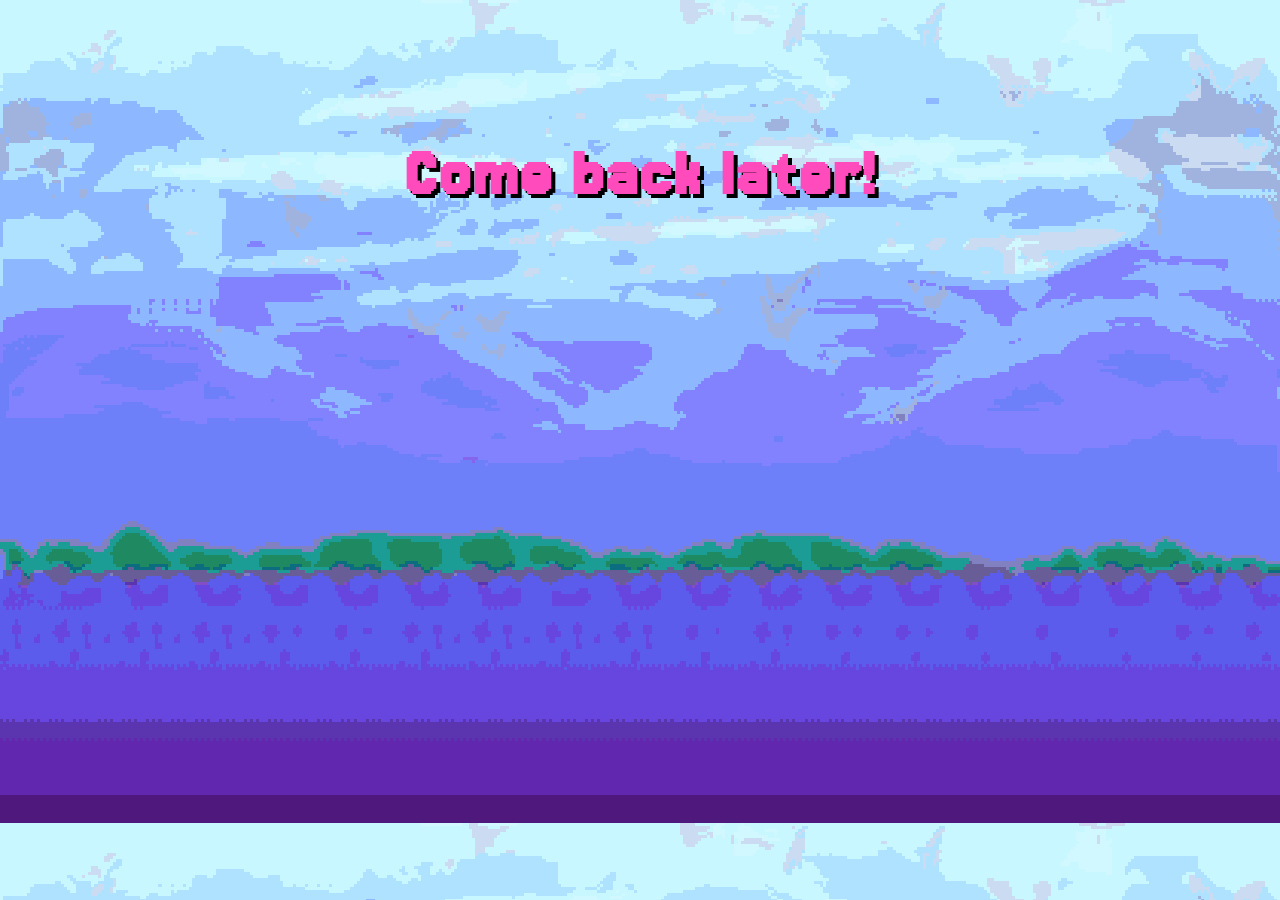
==== blog.html @ 271f216b "Add files via upload" ====
<!DOCTYPE html>
<html lang="en">
<head>
    <meta charset="UTF-8">
    <meta name="viewport" content="width=device-width, initial-scale=1.0">
    <title>Gabriel Perdue's Pixel Art Shop</title>
	<link rel="icon" type="image/x-icon" href="https://art.pixilart.com/sr5z5c55ac249caws3.png">
    <link href="https://fonts.googleapis.com/css2?family=Jersey+10&family=Jersey+15&family=Tiny5&display=swap" rel="stylesheet">
    <link rel="stylesheet" href="style.css">
</head>
<body>
	
	<header>
		<h1>Come back later!</h1>
</body>
</html>
---- style.css ----
/* ==========================================================================
   1. GLOBAL PAGE SETUP & TRUE SCROLLING PARALLAX SKY
   ========================================================================== */
body {
    background-color: #0c0c12; /* Dark core background */
    color: #e0e0e7;
    font-family: 'Tiny5', sans-serif; /* Your choice for paragraphs/body text */
    font-size: 24px;                  /* Kept large enough to read easily */
    line-height: 1.3;
    padding: 20px;
    max-width: 900px;
    margin: 0 auto;                   /* Centers your page on the screen */

    /* Link your sky image */
    background-image: url('bg-sky.png');
    background-attachment: scroll; 
    background-position: center top;
    background-repeat: repeat;
    background-size: cover; 

    /* THE PARALLAX MAGIC: Automatically moves the sky slowly as you scroll */
    animation: parallaxScroll linear;
    animation-timeline: scroll();
    animation-range: 0% 100%;

    /* CRITICAL FOR PIXEL ART: Stops browser from blurring background pixels */
    image-rendering: pixelated;
    image-rendering: crisp-edges;
}

/* Controls the slow vertical movement of the sky relative to scrolling */
@keyframes parallaxScroll {
    to {
        background-position: center 20%;
    }
}

/* Custom link styling - no more default blue/purple colors */
a {
    color: #00ff66;                   /* Neon pink to match accents */
    text-decoration: none;            /* Removes default underline */
}

a:hover {
    color: #00ffff;                   /* Turns neon cyan on hover */
    text-decoration: underline;       
}

/* ==========================================================================
   2. CONTENT SECTIONS (High Contrast Menu Style)
   ========================================================================== */
section {
    /* Solid deep charcoal so text is 100% readable over the sky background */
    background-color: #12121c; 
    border: 4px solid #3a3a4a; 
    padding: 30px;
    margin-bottom: 30px;
    box-shadow: 0px 10px 0px rgba(0, 0, 0, 0.5); /* Deep retro drop shadow */
}

/* Section Headers (My Work, Hire Me) */
section h2 {
    font-family: 'Jersey 10', sans-serif; /* Your choice for Headers */
    font-size: 40px;
    color: #00ffff;                       /* Neon cyan */
    margin-top: 0;
    margin-bottom: 20px;
}

/* Dashed dividers between sections */
hr {
    border: none;
    border-top: 4px dashed #3a3a4a;
    margin: 40px 0;
}

/* ==========================================================================
   3. HEADER & TITLE
   ========================================================================== */
header {
    text-align: center;
    padding: 60px 20px; 
    margin-bottom: 20px;
}

header h1 {
    font-family: 'Jersey 15', sans-serif; /* Your choice for Main Title */
    color: #ff4bbb;                       /* Neon pink */
    font-size: 72px;                      
    margin-bottom: 10px;
    letter-spacing: 2px;
    text-shadow: 4px 4px 0px #000000;     /* Pure black drop shadow for maximum visibility */
}

header p {
    margin: 0;
    color: #ffffec;
    font-size: 32px;
    text-shadow: 3px 3px 0px #000000;
}

/* Commission Status Box */
.status {
    font-family: 'Jersey 10', sans-serif;
    font-size: 24px;
    display: inline-block;
    padding: 6px 14px;
    margin-top: 20px;
    border: 4px solid #00ff66;            /* Neon green border */
    color: #00ff66;
    text-transform: uppercase;
    text-shadow: 2px 2px 0px #000000;
    background-color: #12121c;            
    box-shadow: 4px 4px 0px rgba(0, 0, 0, 0.5);
}

/* ==========================================================================
   4. THE GALLERY GRID & ART CARDS
   ========================================================================== */
.gallery {
    display: grid;
    grid-template-columns: repeat(auto-fit, minmax(220px, 1fr));
    gap: 20px;
}

.art-card {
    background-color: #1a1a26;            /* Darker card backgrounds */
    border: 4px solid #2e2e3a;
    padding: 15px;
    text-align: center;
    transition: transform 0.2s;          /* Smooth bounce when hovered */
}

.art-card:hover {
    transform: translateY(-5px);          /* Moves card up slightly on hover */
    border-color: #ff4bbb;                /* Changes border to pink on hover */
}

/* Stops browser from blurring your portfolio pixel art pieces */
.art-card img {
    width: 100%;
    height: auto;
    image-rendering: pixelated;     
    image-rendering: crisp-edges;   
    background-color: #0c0c12;
    border: 2px solid #0c0c12;
}

/* Card Titles (like "Icons", "Sprites") */
.art-card h3 {
    font-family: 'Jersey 10', sans-serif;
    font-size: 28px;
    margin: 15px 0 5px 0;
    color: #00ffff;
}

/* ==========================================================================
   5. CONTACT & FOOTER
   ========================================================================== */
.contact ul {
    list-style-type: none;                /* Removes standard bullet points */
    padding: 0;
}

.contact li {
    padding: 10px 0;
    border-bottom: 2px solid #1a1a26;
}

.contact strong {
    color: #ff4bbb;
}

footer {
    text-align: center;
    margin-top: 60px;
    font-size: 16px;
    color: #5a5a6a;
    text-shadow: 2px 2px 0px #000000;
    padding-bottom: 40px;
}


/* ==========================================================================
   6. FORM INPUTS & CONTROLS
   ========================================================================== */
form div {
    margin-bottom: 25px;
}

form label {
    display: block;
    font-family: 'Jersey 10', sans-serif;
    font-size: 28px;
    margin-bottom: 8px;
}

/* Style all text inputs, textareas, and select dropdowns */
input[type="text"],
input[type="email"],
select,
textarea {
    background-color: #1a1a26;     /* Dark card background */
    border: 4px solid #3a3a4a;     /* Thick retro border */
    color: #e0e0e7;
    font-family: 'Tiny5', sans-serif;
    font-size: 22px;
    padding: 12px;
    width: 100%;
    box-sizing: border-box;
}

/* Neon Cyan glow highlight on click/focus */
input:focus,
select:focus,
textarea:focus {
    outline: none;
    border-color: #00ffff;
}

/* Checkbox specific spacing */
input[type="checkbox"] {
    transform: scale(1.4);
    margin-right: 10px;
    vertical-align: middle;
    cursor: pointer;
}

/* Submit Button styled like your green commission status box */
form button {
    font-family: 'Jersey 10', sans-serif;
    font-size: 32px;
    background-color: #12121c;
    color: #00ff66;                  /* Neon green */
    border: 4px solid #00ff66;
    padding: 12px 24px;
    cursor: pointer;
    box-shadow: 4px 4px 0px rgba(0, 0, 0, 0.5);
}

form button:hover {
    color: #00ffff;                  /* Switches to cyan on hover */
    border-color: #00ffff;
    box-shadow: 6px 6px 0px rgba(0, 0, 0, 0.5);
}
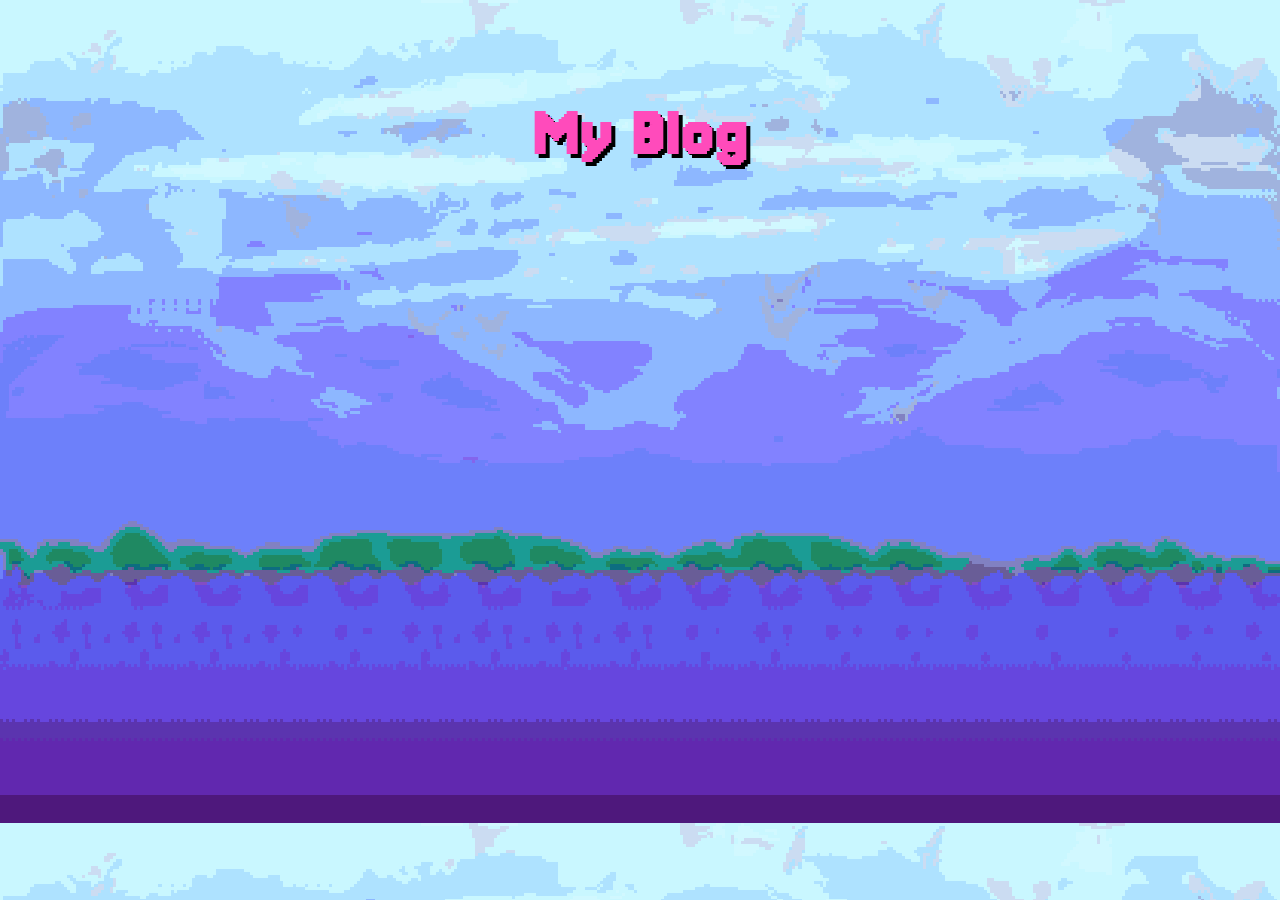
==== commit 41e2b051: "Update blog.html" ====
--- a/blog.html
+++ b/blog.html
@@ -11,6 +11,8 @@
 <body>
 	
 	<header>
-		<h1>Come back later!</h1>
+		<h1>My Blog</h1>
+	</header>
+	
 </body>
 </html>
--- a/style.css
+++ b/style.css
@@ -3,71 +3,125 @@
    ========================================================================== */
 body {
     background-color: #0c0c12; /* Dark core background */
-    color: #e0e0e7;
-    font-family: 'Tiny5', sans-serif; /* Your choice for paragraphs/body text */
-    font-size: 24px;                  /* Kept large enough to read easily */
+    color: #000000; /* Black text for elements directly on the background */
+    font-family: 'Tiny5', sans-serif;
+    font-size: 24px;                  
     line-height: 1.3;
     padding: 20px;
     max-width: 900px;
-    margin: 0 auto;                   /* Centers your page on the screen */
-
-    /* Link your sky image */
+    margin: 0 auto;                   
+
+    /* Link sky image */
     background-image: url('bg-sky.png');
     background-attachment: scroll; 
     background-position: center top;
     background-repeat: repeat;
     background-size: cover; 
 
-    /* THE PARALLAX MAGIC: Automatically moves the sky slowly as you scroll */
-    animation: parallaxScroll linear;
-    animation-timeline: scroll();
-    animation-range: 0% 100%;
-
-    /* CRITICAL FOR PIXEL ART: Stops browser from blurring background pixels */
+    /* Stop browser from blurring background pixels */
     image-rendering: pixelated;
     image-rendering: crisp-edges;
 }
 
-/* Controls the slow vertical movement of the sky relative to scrolling */
-@keyframes parallaxScroll {
-    to {
-        background-position: center 20%;
-    }
-}
-
-/* Custom link styling - no more default blue/purple colors */
+/* Custom link styling */
 a {
-    color: #00ff66;                   /* Neon pink to match accents */
-    text-decoration: none;            /* Removes default underline */
+    color: #008833;                   
+    text-decoration: none;            
 }
 
 a:hover {
-    color: #00ffff;                   /* Turns neon cyan on hover */
+    color: #000000;                   
     text-decoration: underline;       
 }
 
 /* ==========================================================================
-   2. CONTENT SECTIONS (High Contrast Menu Style)
+   2. LANGUAGE SWITCHER & DISCLAIMER BANNER
+   ========================================================================== */
+/* Normal inline flow Language Switcher */
+.lang-control {
+    position: static !important;
+    top: auto !important;
+    right: auto !important;
+    background-color: #12121c;
+    border: 3px solid #ff4bbb;
+    padding: 6px 12px;
+    box-shadow: 4px 4px 0px rgba(0, 0, 0, 0.5);
+    display: inline-flex;
+    align-items: center;
+    gap: 8px;
+    margin: 15px auto;
+}
+
+.lang-control label {
+    font-family: 'Jersey 10', sans-serif;
+    font-size: 22px;
+    color: #ff4bbb;
+    margin: 0;
+    white-space: nowrap;
+}
+
+.lang-control select {
+    background-color: #1a1a26;
+    color: #00ffff;
+    font-family: 'Jersey 15', sans-serif;
+    font-size: 20px;
+    border: 2px solid #00ffff;
+    padding: 4px 8px;
+    cursor: pointer;
+    width: auto;
+    min-width: 120px;
+    outline: none;
+}
+
+.lang-control select option {
+    background-color: #12121c;
+    color: #00ffff;
+}
+
+/* Translation Disclaimer Banner */
+.disclaimer-banner {
+    display: none;
+    background-color: #ff9800;
+    color: #000;
+    padding: 12px;
+    font-family: 'Tiny5', sans-serif;
+    font-size: 20px;
+    font-weight: bold;
+    border: 3px solid #000;
+    box-shadow: 4px 4px 0px rgba(0, 0, 0, 0.5);
+    margin: 15px auto;
+    max-width: 800px;
+    text-align: center;
+}
+
+/* ==========================================================================
+   3. CONTENT SECTIONS (High Contrast Menu Style)
    ========================================================================== */
 section {
-    /* Solid deep charcoal so text is 100% readable over the sky background */
     background-color: #12121c; 
+    color: #e0e0e7; /* Light text preserved inside section blocks */
     border: 4px solid #3a3a4a; 
     padding: 30px;
     margin-bottom: 30px;
-    box-shadow: 0px 10px 0px rgba(0, 0, 0, 0.5); /* Deep retro drop shadow */
-}
-
-/* Section Headers (My Work, Hire Me) */
+    box-shadow: 0px 10px 0px rgba(0, 0, 0, 0.5);
+}
+
 section h2 {
-    font-family: 'Jersey 10', sans-serif; /* Your choice for Headers */
+    font-family: 'Jersey 10', sans-serif;
     font-size: 40px;
-    color: #00ffff;                       /* Neon cyan */
+    color: #00ffff;                       
     margin-top: 0;
     margin-bottom: 20px;
 }
 
-/* Dashed dividers between sections */
+section a {
+    color: #00ff66;
+}
+
+section a:hover {
+    color: #00ffff;
+}
+
 hr {
     border: none;
     border-top: 4px dashed #3a3a4a;
@@ -75,47 +129,66 @@
 }
 
 /* ==========================================================================
-   3. HEADER & TITLE
+   4. HEADER & TITLE & NAVIGATION
    ========================================================================== */
 header {
     text-align: center;
-    padding: 60px 20px; 
+    padding: 20px; 
     margin-bottom: 20px;
 }
 
 header h1 {
-    font-family: 'Jersey 15', sans-serif; /* Your choice for Main Title */
-    color: #ff4bbb;                       /* Neon pink */
+    font-family: 'Jersey 15', sans-serif;
+    color: #ff4bbb;                       
     font-size: 72px;                      
     margin-bottom: 10px;
     letter-spacing: 2px;
-    text-shadow: 4px 4px 0px #000000;     /* Pure black drop shadow for maximum visibility */
+    text-shadow: 4px 4px 0px #000000;
 }
 
 header p {
     margin: 0;
-    color: #ffffec;
+    color: #000000; /* Dark text for sub-title directly on background */
     font-size: 32px;
-    text-shadow: 3px 3px 0px #000000;
-}
-
-/* Commission Status Box */
+    text-shadow: 1px 1px 0px #ffffff;
+}
+
+.nav-buttons {
+    display: flex;
+    justify-content: center;
+    gap: 15px;
+    margin-top: 20px;
+    flex-wrap: wrap;
+}
+
 .status {
     font-family: 'Jersey 10', sans-serif;
     font-size: 24px;
     display: inline-block;
     padding: 6px 14px;
-    margin-top: 20px;
-    border: 4px solid #00ff66;            /* Neon green border */
+    border: 4px solid #00ff66;            
     color: #00ff66;
     text-transform: uppercase;
     text-shadow: 2px 2px 0px #000000;
     background-color: #12121c;            
     box-shadow: 4px 4px 0px rgba(0, 0, 0, 0.5);
-}
-
-/* ==========================================================================
-   4. THE GALLERY GRID & ART CARDS
+    transition: transform 0.2s, border-color 0.2s;
+}
+
+.status a {
+    color: #00ff66;
+    text-decoration: none;
+}
+
+.status:hover, .status a:hover {
+    border-color: #00ffff;
+    color: #00ffff;
+    text-decoration: none;
+    transform: translateY(-2px);
+}
+
+/* ==========================================================================
+   5. GALLERY GRID & ART CARDS
    ========================================================================== */
 .gallery {
     display: grid;
@@ -124,19 +197,18 @@
 }
 
 .art-card {
-    background-color: #1a1a26;            /* Darker card backgrounds */
+    background-color: #1a1a26;            
     border: 4px solid #2e2e3a;
     padding: 15px;
     text-align: center;
-    transition: transform 0.2s;          /* Smooth bounce when hovered */
+    transition: transform 0.2s;          
 }
 
 .art-card:hover {
-    transform: translateY(-5px);          /* Moves card up slightly on hover */
-    border-color: #ff4bbb;                /* Changes border to pink on hover */
-}
-
-/* Stops browser from blurring your portfolio pixel art pieces */
+    transform: translateY(-5px);          
+    border-color: #ff4bbb;                
+}
+
 .art-card img {
     width: 100%;
     height: auto;
@@ -146,7 +218,6 @@
     border: 2px solid #0c0c12;
 }
 
-/* Card Titles (like "Icons", "Sprites") */
 .art-card h3 {
     font-family: 'Jersey 10', sans-serif;
     font-size: 28px;
@@ -155,10 +226,54 @@
 }
 
 /* ==========================================================================
-   5. CONTACT & FOOTER
+   6. TERMS OF SERVICE (TOS) STYLES
+   ========================================================================== */
+.tos-container {
+    text-align: left;
+}
+
+.tos-intro {
+    margin-bottom: 20px;
+}
+
+.tos-item {
+    margin-bottom: 15px;
+    background-color: #1a1a26;
+    border: 3px solid #3a3a4a;
+    padding: 12px;
+}
+
+.tos-item summary {
+    cursor: pointer;
+    font-family: 'Jersey 10', sans-serif;
+    font-size: 26px;
+    color: #00ffff;
+    outline: none;
+}
+
+.tos-item summary:hover {
+    color: #ff4bbb;
+}
+
+.tos-content {
+    margin-top: 10px;
+    padding-left: 10px;
+}
+
+.tos-content ul {
+    margin: 5px 0;
+    padding-left: 20px;
+}
+
+.tos-content li {
+    margin-bottom: 8px;
+}
+
+/* ==========================================================================
+   7. CONTACT & FOOTER
    ========================================================================== */
 .contact ul {
-    list-style-type: none;                /* Removes standard bullet points */
+    list-style-type: none;                
     padding: 0;
 }
 
@@ -174,15 +289,14 @@
 footer {
     text-align: center;
     margin-top: 60px;
-    font-size: 16px;
-    color: #5a5a6a;
-    text-shadow: 2px 2px 0px #000000;
+    font-size: 20px;
+    color: #000000; /* Dark text for footer directly on background */
+    text-shadow: 1px 1px 0px #ffffff;
     padding-bottom: 40px;
 }
 
-
-/* ==========================================================================
-   6. FORM INPUTS & CONTROLS
+/* ==========================================================================
+   8. FORM INPUTS & CONTROLS (Scoped to forms so it won't break language select)
    ========================================================================== */
 form div {
     margin-bottom: 25px;
@@ -195,13 +309,13 @@
     margin-bottom: 8px;
 }
 
-/* Style all text inputs, textareas, and select dropdowns */
-input[type="text"],
-input[type="email"],
-select,
-textarea {
-    background-color: #1a1a26;     /* Dark card background */
-    border: 4px solid #3a3a4a;     /* Thick retro border */
+form input[type="text"],
+form input[type="email"],
+form select,
+form textarea {
+    position: static;
+    background-color: #1a1a26;     
+    border: 4px solid #3a3a4a;     
     color: #e0e0e7;
     font-family: 'Tiny5', sans-serif;
     font-size: 22px;
@@ -210,28 +324,25 @@
     box-sizing: border-box;
 }
 
-/* Neon Cyan glow highlight on click/focus */
-input:focus,
-select:focus,
-textarea:focus {
+form input:focus,
+form select:focus,
+form textarea:focus {
     outline: none;
     border-color: #00ffff;
 }
 
-/* Checkbox specific spacing */
-input[type="checkbox"] {
+form input[type="checkbox"] {
     transform: scale(1.4);
     margin-right: 10px;
     vertical-align: middle;
     cursor: pointer;
 }
 
-/* Submit Button styled like your green commission status box */
 form button {
     font-family: 'Jersey 10', sans-serif;
     font-size: 32px;
     background-color: #12121c;
-    color: #00ff66;                  /* Neon green */
+    color: #00ff66;                  
     border: 4px solid #00ff66;
     padding: 12px 24px;
     cursor: pointer;
@@ -239,7 +350,7 @@
 }
 
 form button:hover {
-    color: #00ffff;                  /* Switches to cyan on hover */
+    color: #00ffff;                  
     border-color: #00ffff;
     box-shadow: 6px 6px 0px rgba(0, 0, 0, 0.5);
 }
